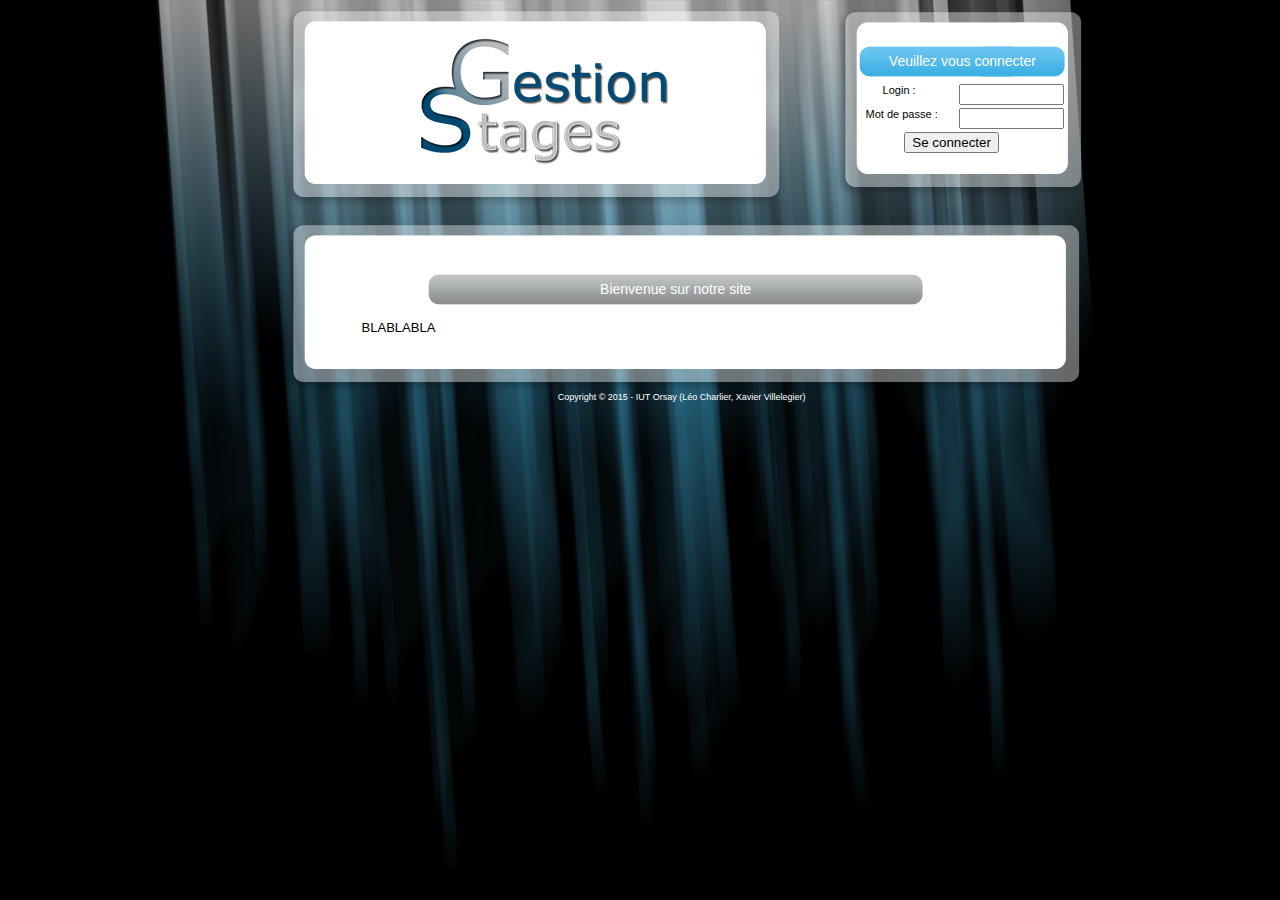
==== accueil.html @ 89207657 "index frame" ====
<!DOCTYPE html PUBLIC "-//W3C//DTD XHTML 1.0 Transitional//EN" "http://www.w3.org/TR/xhtml1/DTD/xhtml1-transitional.dtd">
<html xmlns="http://www.w3.org/1999/xhtml">
  <head> 
    <title>Gestion des stages - Accueil</title>
    <link href="style.css" rel="stylesheet" type="text/css" />
	<script src="js/jquery-1.11.1.min.js" type="text/javascript"></script>
	<meta http-equiv="Content-Type" content="text/html; charset=iso-8859-1" />
  </head>
  
  <body>
    <div class="ConteneurLogo"></div>
    <div class="ConteneurConnexion">
    	<div class="ConteneurHautPetit"></div>
		<div class="ConteneurPrincipalePetit">
			<div class="ConteneurPetitPlan">
				<div class="PlanMenu">Veuillez vous connecter</div>
                <form method="post" action="controleurs/connexion.php">
                    	<label for="login">Login : </label>
							<input name="login" type="text" size=10 style = "float : right"/>
						<br/>
						<br/>
						<input name="mdp" type="text" size=10 style = "float : right">
						<label for="mdp" style = "margin-left : 5px">Mot de passe : </label>
							
						<br/>
						<br/>
				
						<input name="connect" type="submit" value="Se connecter"/>
				</form>
			</div>
		</div>
		<div class="ConteneurBasPetit">
			
        </div>
    </div>
	<div class="contenu_page">
		<div class="ConteneurHaut"></div>
		<div class="ConteneurPrincipale">
			<div class="Bleue">
				<div class="ConteneurTexte"> 
					<div class="TitrePartie" id="titre1">Bienvenue sur notre site</div>
						<p>BLABLABLA</p>
				</div>
			</div>
		</div>
	<div class="ConteneurBas">
			<p>Copyright � 2015 - IUT Orsay (L�o Charlier, Xavier Villelegier)</p>
			<!--
            A enlever du commentaire quand la page sera valide CSS et XHTML
            <p>
				<a href="http://validator.w3.org/check?uri=referer"><img src="http://www.w3.org/Icons/valid-xhtml10" alt="Valid XHTML 1.0 Transitional" height="31" width="88" /></a>
				<a href="http://jigsaw.w3.org/css-validator/check/referer"><img style="border:0;width:88px;height:31px" src="http://jigsaw.w3.org/css-validator/images/vcss-blue" alt="CSS Valide !" /></a>
			</p>
            -->
		</div>
	</div>
    
    <!--Scripte pour que le menu verticale suive le scroll-->
	<script type="text/javascript">
		// listen for scroll
		var positionElementInPage = $('.menu').offset().top;
		$(window).scroll(
			function() {
				if ($(window).scrollTop() >= positionElementInPage) {
					// fixed
					$('.menu').addClass("floatable");
				} else {
					// relative
					$('.menu').removeClass("floatable");
				}
			}
		);
	</script>
  </body>
</html>
---- style.css ----
@charset "iso-8859-1";

/* -- BODY -- */
body {
    margin:0;
    padding:0;
    background-color:#000000;
    background-image:url(images/fond.png);
    background-position:top;
    background-repeat:no-repeat;
    font-family:Verdana, Arial, Helvetica, sans-serif;
    font-size: 14px
}



/* -- Lien Normaux -- */
a {
}

a:link {
    color: #3aa0ff;
    text-decoration: none
}

a:hover {
    color: #3aa0ff;
    text-decoration: underline
}

a:visited {
    color: #3aa0ff;
    text-decoration: none
}

a:active {
    text-decoration: none
}  



/* -- Conteneur -- */
.ConteneurLogo {
    width: 800px;
    height: 200px;
    margin:8px auto auto 22%;
	float:none;
    padding:0;
    background-image: url(images/logo2.png);
	background-repeat:no-repeat;
}

.ConteneurConnexion {
    width: 250px;
    height: 200px;
    margin:-16.5% 15.5% 0 auto;
}

.TexteBonjour p {
    font-size: 13px;
    color:#66CCFF;
    text-align: center;
	text-indent:2em;
}

  

.ConteneurHaut {
    width: 800px;
    height: 35px;
	margin-top:1.3%;
	padding:0;
    background-image: url(images/top.png);
}

.ConteneurBas {
    width: 800px;
    height: 55px;
    padding-top: 35px;
    background-image:url(images/bottom.png);
    background-position:top;
    background-repeat:no-repeat;
}  


.ConteneurBas p {
    font-size: 9px;
    color:#fff;
    text-align: center;
}

.ConteneurPrincipale {
    background-image:url(images/middle.png);
    background-repeat:repeat-y;
    overflow:hidden;
    width:800px
}

.ConteneurPrincipale p input[type=submit]
{
   text-align: center;
   font-size: 24px;
}

.ConteneurHautPetit {
    width: 250px;
    height: 25px;
	margin-left:1%;
	margin-top:5%;
    background-image: url(images/top_little.png);
}

.ConteneurBasPetit {
    width: 250px;
    height: 55px;
	margin-left:1.4%;
    background-image:url(images/bottom_little.png);
    background-repeat:no-repeat;
	text-align:center;
}  

.ConteneurPrincipalePetit {
    background-image:url(images/middle_little.png);
    background-repeat:repeat-y;
	margin-left:1%;
    overflow:hidden;
    width:250px;
}

.menu {
	float:left;
	
	
}

.menu.floatable {
	position:fixed;
	top:0;
}

.contenu_page {
	margin-left:22%;
	
}

.ConteneurTexte { 
    font-size:13px;
    margin-left:10%;
    margin-top:15px;
	text-align:justify;
    width:80%;
}

.ConteneurPetitPlan {
    font-size:11px;
	text-align:center;
    margin-left:2%;
    margin-top:2%;
	width:225px;
}

.TitrePartie {
    background-image:url(images/title_article.png);
    color:#FFFFFF;
    height:35px;
    line-height:35px;
    margin-bottom:5px;
	margin-left:10%;
    margin-top:10px;
    text-align:center;
    font-size:14px;
    width:500px
}

.PlanMenu {
    background-image:url(images/title_small_article.png);
    color:#FFFFFF;
    height:35px;
    line-height:35px;
    margin-bottom:5px;
	margin-left:9%;
    margin-top:10px;
    text-align:center;
    font-size:14px;
    width:206px
} 

.TitrePlan {
    font-size:14px;
    color:#3aa0ff;
	padding-right:9%;
	padding-bottom:4%;
}



.Bleue #Ribbon {
    position:relative;
    display:block;
    height:42px;
    font-size:11px;
    font-weight:bold;
    background:transparent url(images/ribbon.png) repeat-x top left;
    font-family:Arial,Verdana,Helvitica,sans-serif;
    text-transform:uppercase;
    margin-left:35px;
    margin-right:30px;
    margin-top:5px;
	text-align:center;
}

.Bleue #Ribbon ul {
    padding:0;
	text-align:center;
    list-style-type:none;
    width:auto;
}

.Bleue #Ribbon ul li {
    display:block;
    margin:0 1px 0 0
}

.Bleue #Ribbon ul li a {
    display:block;
    float:left;
    color:#D5F1FF;
    text-decoration:none;
    padding:14px 22px 0 22px;
    height:28px
}

.Bleue #Ribbon ul li a:hover,.Bleue #Ribbon ul li a.PageActive {
    color:#fff;
    background:transparent url(images/ribbon_button.png) no-repeat top center
}





.SansBordure {
    border: none
}
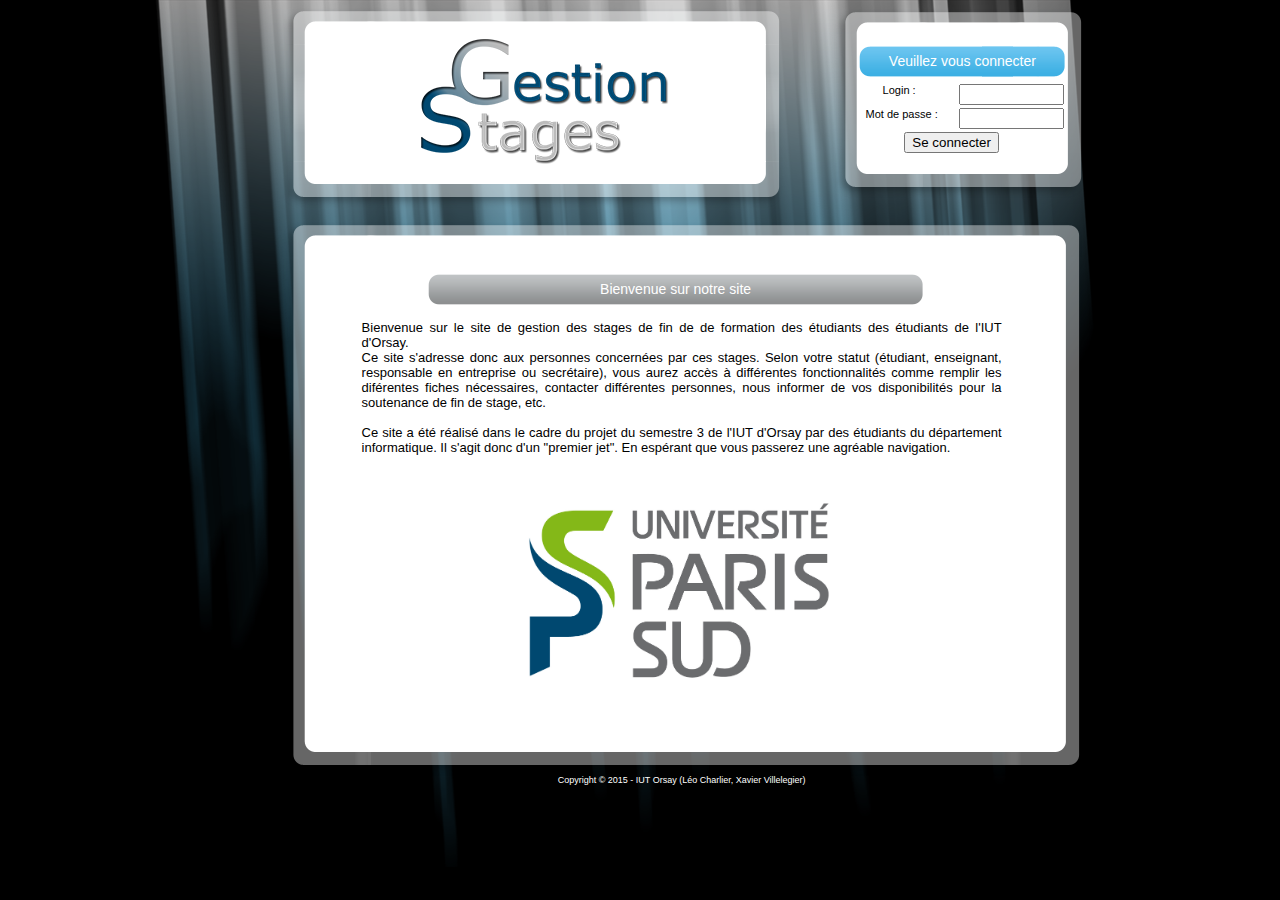
==== commit d1a108fd: "Page d'accueil" ====
--- a/accueil.html
+++ b/accueil.html
@@ -39,7 +39,13 @@
 			<div class="Bleue">
 				<div class="ConteneurTexte"> 
 					<div class="TitrePartie" id="titre1">Bienvenue sur notre site</div>
-						<p>BLABLABLA</p>
+						<p>Bienvenue sur le site de gestion des stages de fin de de formation des �tudiants des �tudiants de l'IUT d'Orsay. <br/>
+						Ce site s'adresse donc aux personnes concern�es par ces stages. Selon votre statut (�tudiant, enseignant, responsable en entreprise ou secr�taire),
+						vous aurez acc�s � diff�rentes fonctionnalit�s comme remplir les dif�rentes fiches n�cessaires, contacter diff�rentes personnes, nous informer de vos disponibilit�s pour la soutenance de fin de stage, etc. <br/><br/>
+						Ce site a �t� r�alis� dans le cadre du projet du semestre 3 de l'IUT d'Orsay par des �tudiants du d�partement informatique.
+						Il s'agit donc d'un "premier jet". En esp�rant que vous passerez une agr�able navigation.</p>
+						
+						<p align="center"><img src="images/LogoUPSUD.png" alt="Logo de l'universit� Paris Sud" width="400" height="250"></p>
 				</div>
 			</div>
 		</div>
--- a/style.css
+++ b/style.css
@@ -169,7 +169,7 @@
     margin-top:10px;
     text-align:center;
     font-size:14px;
-    width:500px
+    width:500px;
 }
 
 .PlanMenu {
@@ -182,7 +182,7 @@
     margin-top:10px;
     text-align:center;
     font-size:14px;
-    width:206px
+    width:206px;
 } 
 
 .TitrePlan {
@@ -218,7 +218,7 @@
 
 .Bleue #Ribbon ul li {
     display:block;
-    margin:0 1px 0 0
+    margin:0 1px 0 0;
 }
 
 .Bleue #Ribbon ul li a {
@@ -227,18 +227,15 @@
     color:#D5F1FF;
     text-decoration:none;
     padding:14px 22px 0 22px;
-    height:28px
+    height:28px;
 }
 
 .Bleue #Ribbon ul li a:hover,.Bleue #Ribbon ul li a.PageActive {
     color:#fff;
-    background:transparent url(images/ribbon_button.png) no-repeat top center
-}
-
-
-
+    background:transparent url(images/ribbon_button.png) no-repeat top center;
+}
 
 
 .SansBordure {
-    border: none
+    border: none;
 }